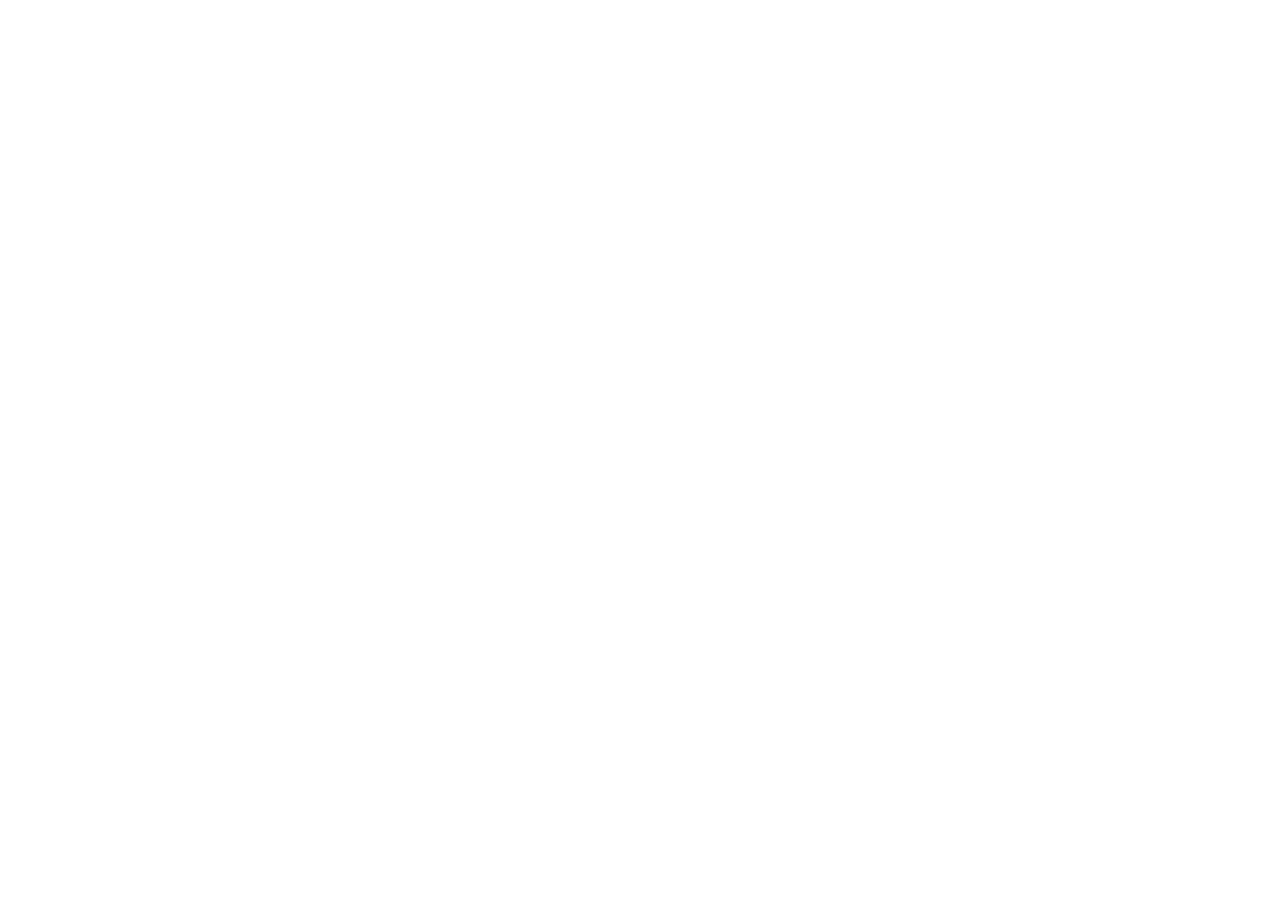
==== Patins-Animated/index.htm @ f618ee38 "Iniciado projeto de patins animados" ====
<!DOCTYPE html>
<html lang="en">
<head>
    <meta charset="UTF-8">
    <meta name="viewport" content="width=device-width, initial-scale=1.0">
    <title>Patins animados</title>
    <link rel="stylesheet" href="index.css">
</head>
<body>
    
</body>
</html>
---- Patins-Animated/index.css ----
@import url(global.css);
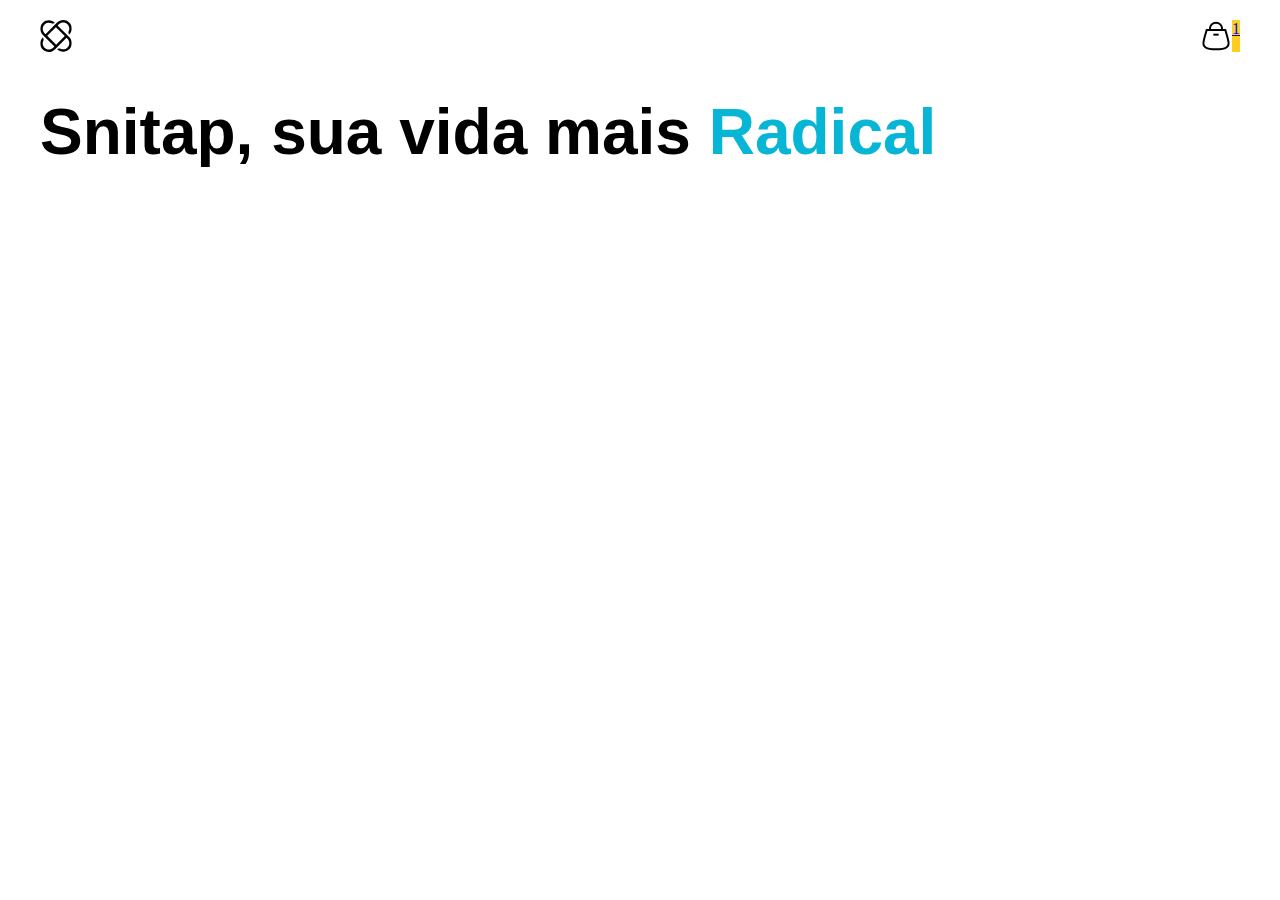
==== commit 6bae3a24: "Alinado hero" ====
--- a/Patins-Animated/index.htm
+++ b/Patins-Animated/index.htm
@@ -3,10 +3,38 @@
 <head>
     <meta charset="UTF-8">
     <meta name="viewport" content="width=device-width, initial-scale=1.0">
-    <title>Patins animados</title>
-    <link rel="stylesheet" href="index.css">
+    <title>Patins animados | US Store</title>
+
+    <link rel="stylesheet" href="styles/index.css">
 </head>
 <body>
-    
+
+    <!--The first things i do: Create a menu-->
+    <nav>
+        <!--Here a create a header-->
+        <a href="#">
+            <img src="assets/icons/logo.svg" alt="">
+        </a>
+        <a href="#">
+            <img src="assets/icons/shopping.svg" alt="">
+            <span>1</span>
+        </a>
+    </nav>
+    <!--Fineshed menu navegatiom-->
+
+    <section class="hero">
+        <div>
+            <h1>
+                Snitap, sua vida mais
+                <div>
+                    <span>Radical</span>
+                    <span>Divertida</span>
+                    <span>Saudável</span>
+                    <span>Radical</span>
+                </div>
+            </h1>
+        </div>
+    </section>
+
 </body>
 </html>--- a/Patins-Animated/styles/index.css
+++ b/Patins-Animated/styles/index.css
@@ -0,0 +1,3 @@
+@import url(global.css);
+@import url(nav.css);
+@import url(hero.css);
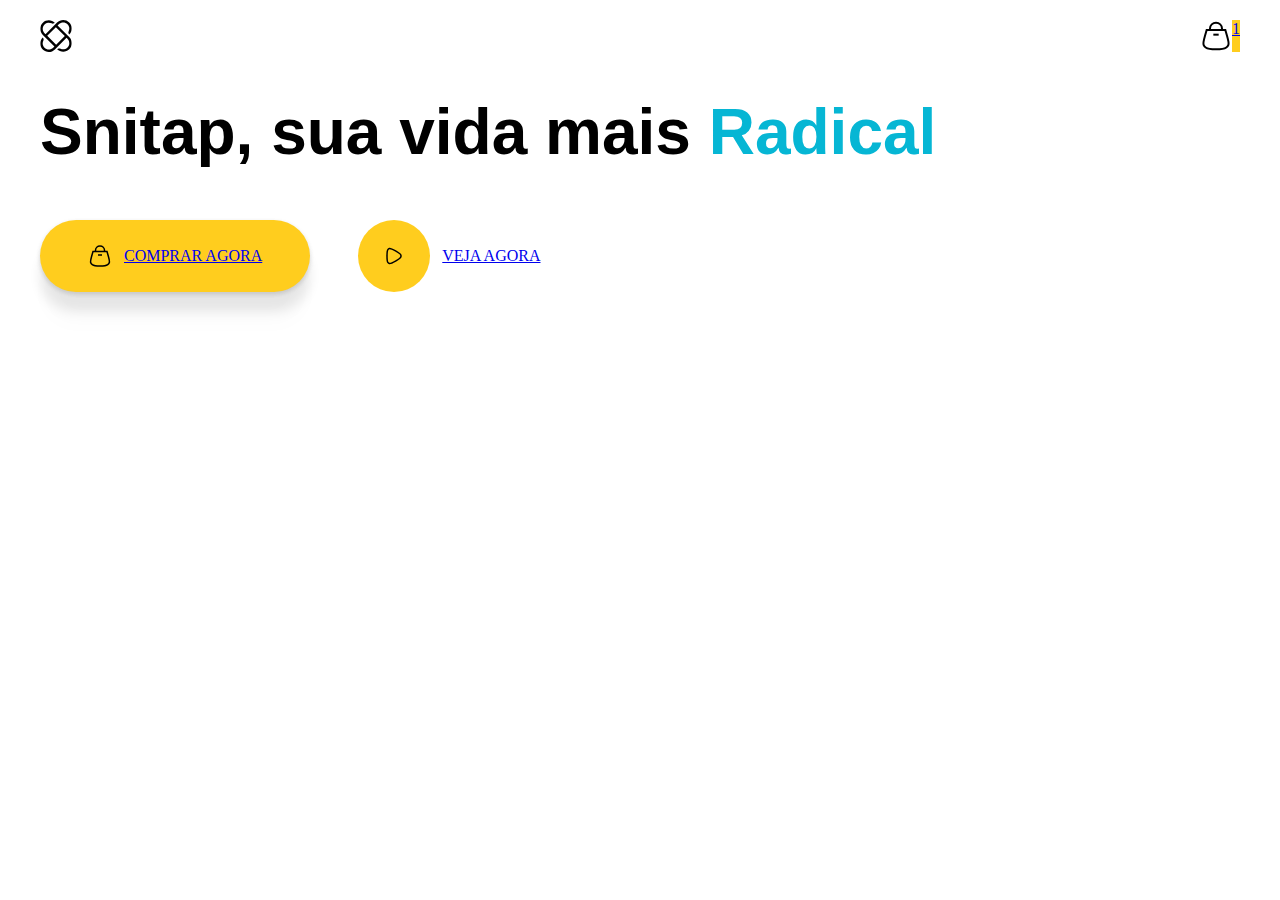
==== commit ebd4afb6: "animando here" ====
--- a/Patins-Animated/index.htm
+++ b/Patins-Animated/index.htm
@@ -33,6 +33,19 @@
                     <span>Radical</span>
                 </div>
             </h1>
+            <div class="buttons">
+                <a href="#" class="button buy shadow">
+                    <img src="assets/here/shopping.svg" alt="">
+                    COMPRAR AGORA
+                </a>
+                <a href="#" class="button play">
+                    <span class="shadow">
+                        <img src="assets/here/play.svg" alt=""> 
+                    </span>
+                    VEJA AGORA
+                </a>
+            </div>
+            
         </div>
     </section>
 
